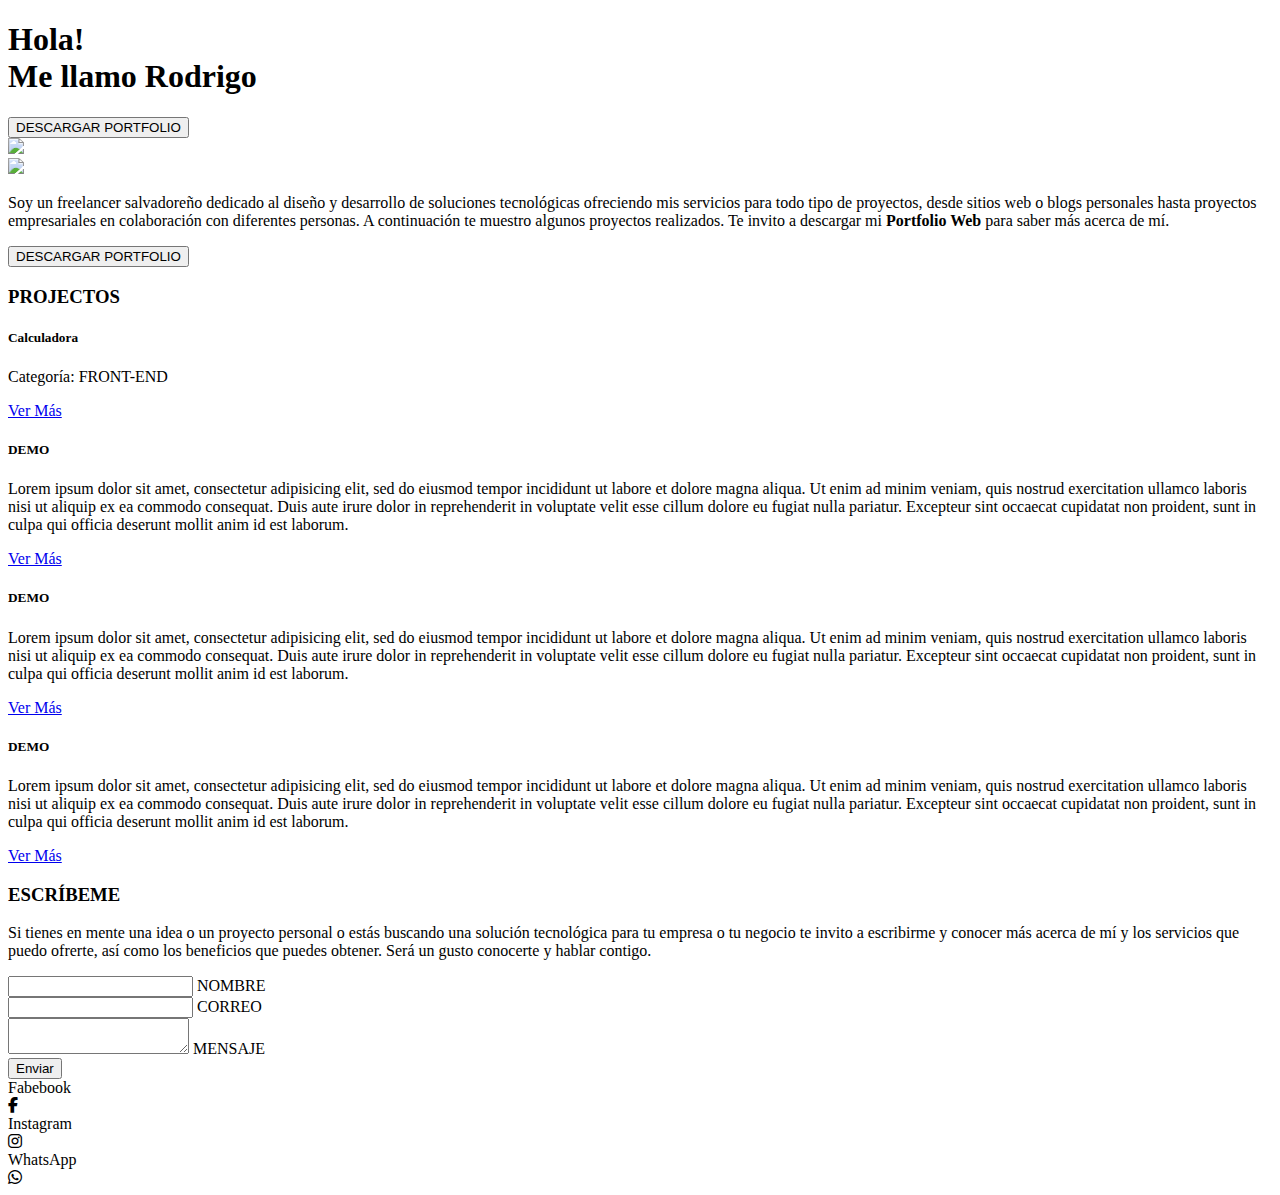
==== index.html @ 67471187 "Create index.html" ====
<!DOCTYPE html>
<html>
	<head>
		<meta charset="utf-8">
		<meta name="viewport" content="width=device-width, initial-scale=1">
		<link rel="icon" href="resources/image/avatar.png">
		<link rel="stylesheet" type="text/css" href="resources/css/estyle.css" />
		<link rel="stylesheet" type="text/css" href="https://cdnjs.cloudflare.com/ajax/libs/font-awesome/6.1.1/css/all.min.css" />
		<script type="text/javascript" src="resources/js/jquery-3.6.0.js"></script>
		<script type="text/javascript" src="resources/js/script.js"></script>
		<title>Rodrigo Paz - Portfolio Web</title>
	</head>
	<body>

		<!-- ================== HEADER ================== -->
		<div class="header">
			<h1>Hola!<br>Me llamo Rodrigo</h1>

			<!-- BOTÓN OCULTO EN DISPOSITIVOS PEQUEÑOS -->
			<div class="button-header">
				<button>DESCARGAR PORTFOLIO</button>
			</div>

			<img src="resources/image/avatar.png">
		</div>



		<!-- ================== INFO PERSONAL ================== -->
		<div class="info">
			
			<div class="img-info">
				<div class="borderA-img-info"></div>
				<div class="borderB-img-info"></div>
				<div class="borderC-img-info"></div>
				<div class="borderD-img-info"></div>
				<img src="resources/image/avatar.png">
			</div>
			
			<div class="content-info">

				<div>
					<div class="borderA-content-info"></div>
					<div class="borderB-content-info"></div>
					<div class="borderC-content-info"></div>
					<div class="borderD-content-info"></div>

					<p>Soy un freelancer salvadoreño dedicado al diseño y desarrollo de soluciones tecnológicas ofreciendo mis servicios para todo tipo de proyectos, desde sitios web o blogs personales hasta proyectos empresariales en colaboraci&oacute;n con diferentes personas. A continuaci&oacute;n te muestro algunos proyectos realizados. Te invito a descargar mi <strong>Portfolio Web</strong> para saber m&aacute;s acerca de m&iacute;.</p>
				</div>


				<div class="button-info">
					<button>DESCARGAR PORTFOLIO</button>
				</div>
			</div>

		</div>



		<!-- ================== PROJECTOS ================== -->
		<div class="title-projects"><h3>PROJECTOS</h3></div>
		

		<div class="projects">
			
			<article class="card">
				<h5 class="title-card" tabindex="0">Calculadora</h5>
				<div class="content-card">
					<p>Categor&iacute;a: FRONT-END</p>

					<a href="#" class="link-content-card">Ver M&aacute;s</a>
				</div>
			</article>

			<article class="card">
				<h5 class="title-card" tabindex="0">DEMO</h5>
				<div class="content-card">
					<p>Lorem ipsum dolor sit amet, consectetur adipisicing elit, sed do eiusmod
					tempor incididunt ut labore et dolore magna aliqua. Ut enim ad minim veniam,
					quis nostrud exercitation ullamco laboris nisi ut aliquip ex ea commodo
					consequat. Duis aute irure dolor in reprehenderit in voluptate velit esse
					cillum dolore eu fugiat nulla pariatur. Excepteur sint occaecat cupidatat non
					proident, sunt in culpa qui officia deserunt mollit anim id est laborum.</p>

					<a href="#" class="link-content-card">Ver M&aacute;s</a>
			</article>

			<article class="card">
				<h5 class="title-card" tabindex="0">DEMO</h5>
				<div class="content-card">
					<p>Lorem ipsum dolor sit amet, consectetur adipisicing elit, sed do eiusmod
					tempor incididunt ut labore et dolore magna aliqua. Ut enim ad minim veniam,
					quis nostrud exercitation ullamco laboris nisi ut aliquip ex ea commodo
					consequat. Duis aute irure dolor in reprehenderit in voluptate velit esse
					cillum dolore eu fugiat nulla pariatur. Excepteur sint occaecat cupidatat non
					proident, sunt in culpa qui officia deserunt mollit anim id est laborum.</p>

					<a href="#" class="link-content-card">Ver M&aacute;s</a>
			</article>

			<article class="card">
				<h5 class="title-card" tabindex="0">DEMO</h5>
				<div class="content-card">
					<p>Lorem ipsum dolor sit amet, consectetur adipisicing elit, sed do eiusmod
					tempor incididunt ut labore et dolore magna aliqua. Ut enim ad minim veniam,
					quis nostrud exercitation ullamco laboris nisi ut aliquip ex ea commodo
					consequat. Duis aute irure dolor in reprehenderit in voluptate velit esse
					cillum dolore eu fugiat nulla pariatur. Excepteur sint occaecat cupidatat non
					proident, sunt in culpa qui officia deserunt mollit anim id est laborum.</p>

					<a href="#" class="link-content-card">Ver M&aacute;s</a>
			</article>

		</div>



		<!-- ================== FORMULARIO DE CONTACTO ================== -->
		<div class="form">
			
			<div class="info-form">

				<div class="title-form"><h3>ESCR&Iacute;BEME</h3></div>
				<p>Si tienes en mente una idea o un proyecto personal o est&aacute;s buscando una soluci&oacute;n tecnol&oacute;gica para tu empresa o tu negocio te invito a escribirme y conocer m&aacute;s acerca de m&iacute; y los servicios que puedo ofrerte, as&iacute; como los beneficios que puedes obtener. Ser&aacute; un gusto conocerte y hablar contigo.</p>

			</div>

			<form method="POST">
				<div>
					<input type="text" name="txtNombre" id="txtNombre" required>
					<label for="txtNombre">NOMBRE</label>
				</div>
				<div>
					<input type="text" name="txtCorreo" id="txtCorreo" required>
					<label for="txtCorreo">CORREO</label>
				</div>
				<div>
					<textarea name="textMensaje" id="textMensaje" required></textarea>
					<label for="textMensaje">MENSAJE</label>
				</div>
				<div class="button-form"><button>Enviar</button></div>
			</form>



			<!-- ================== REDES SOCIALES ================== -->
			<div class="wrapper">
				<div class="icon facebook">
					<div class="tooltip">Fabebook</div>
					<span><i class="fab fa-facebook-f"></i></span>
				</div>
				<div class="icon instagram">
					<div class="tooltip">Instagram</div>
					<span><i class="fab fa-instagram"></i></span>
				</div>
				<div class="icon whatsapp">
					<div class="tooltip">WhatsApp</div>
					<span><i class="fab fa-whatsapp"></i></span>
				</div>
			</div>

		</div>

	</body>
</html>
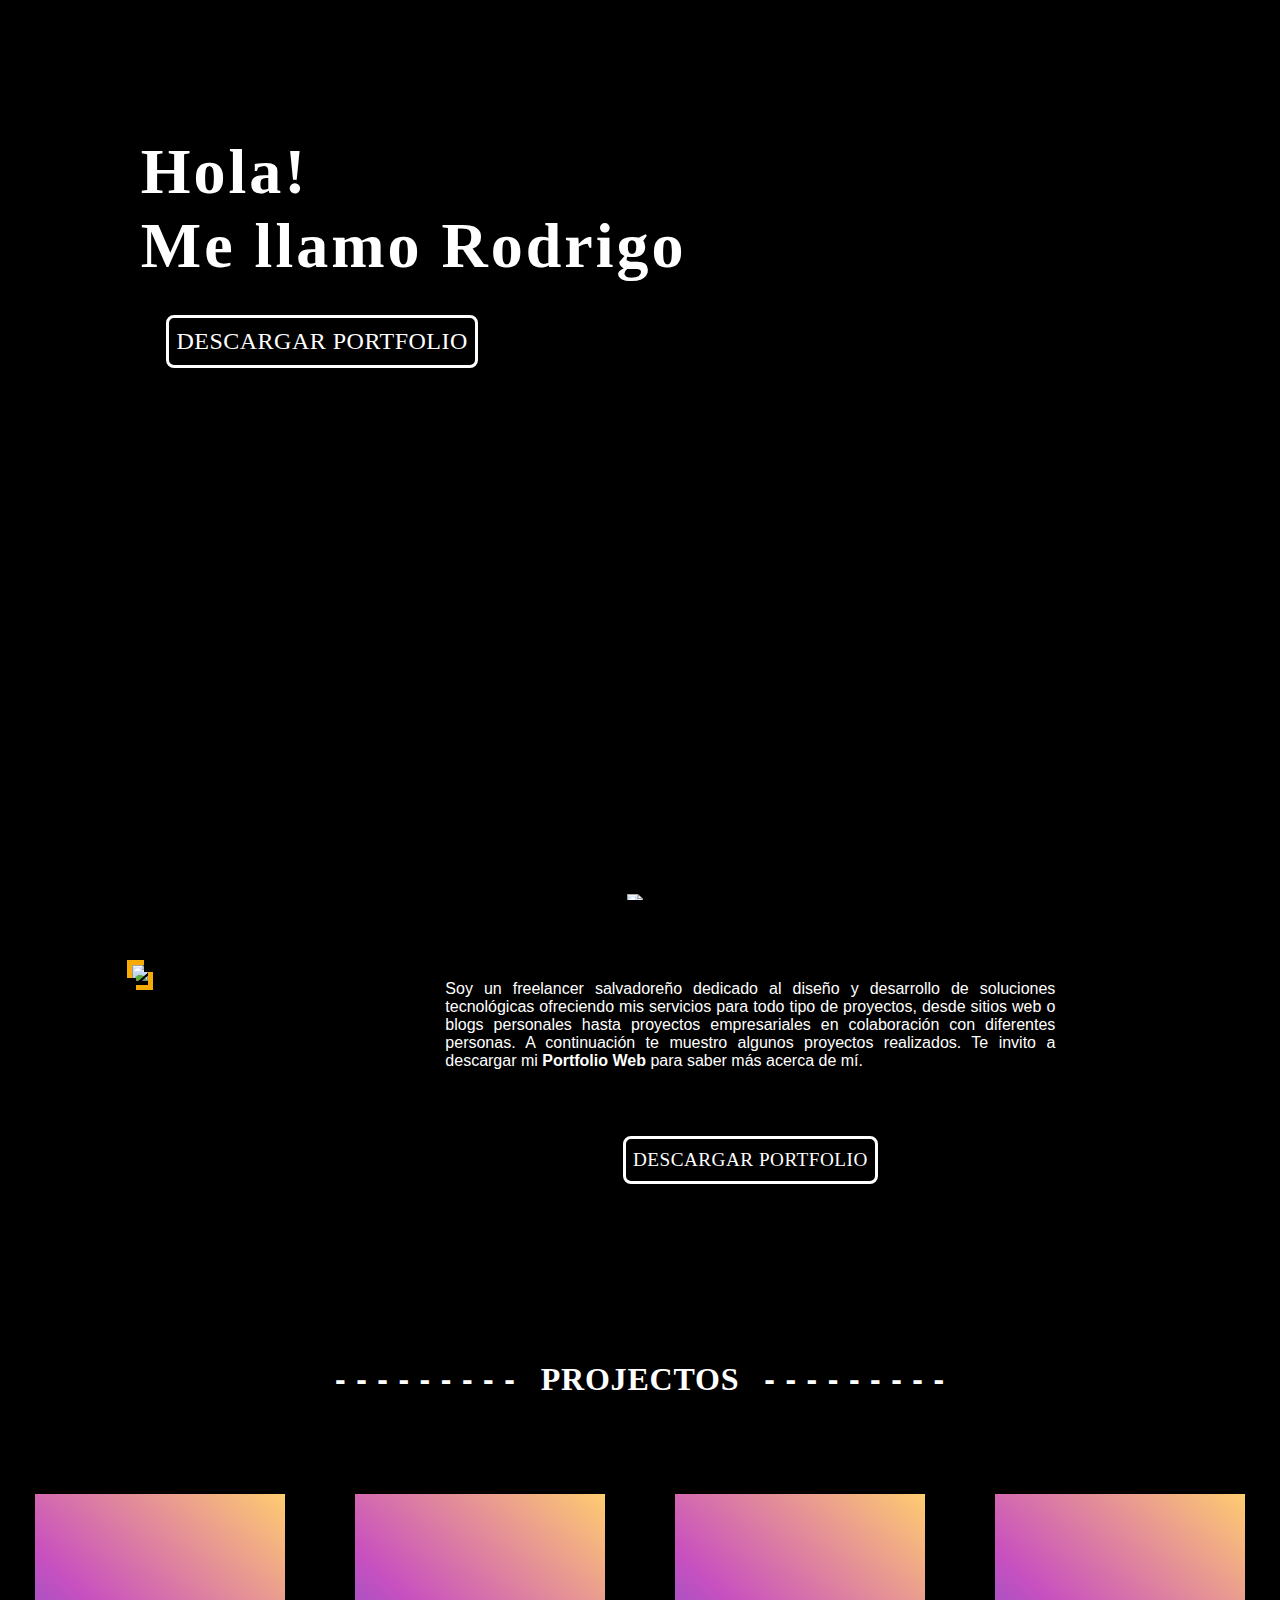
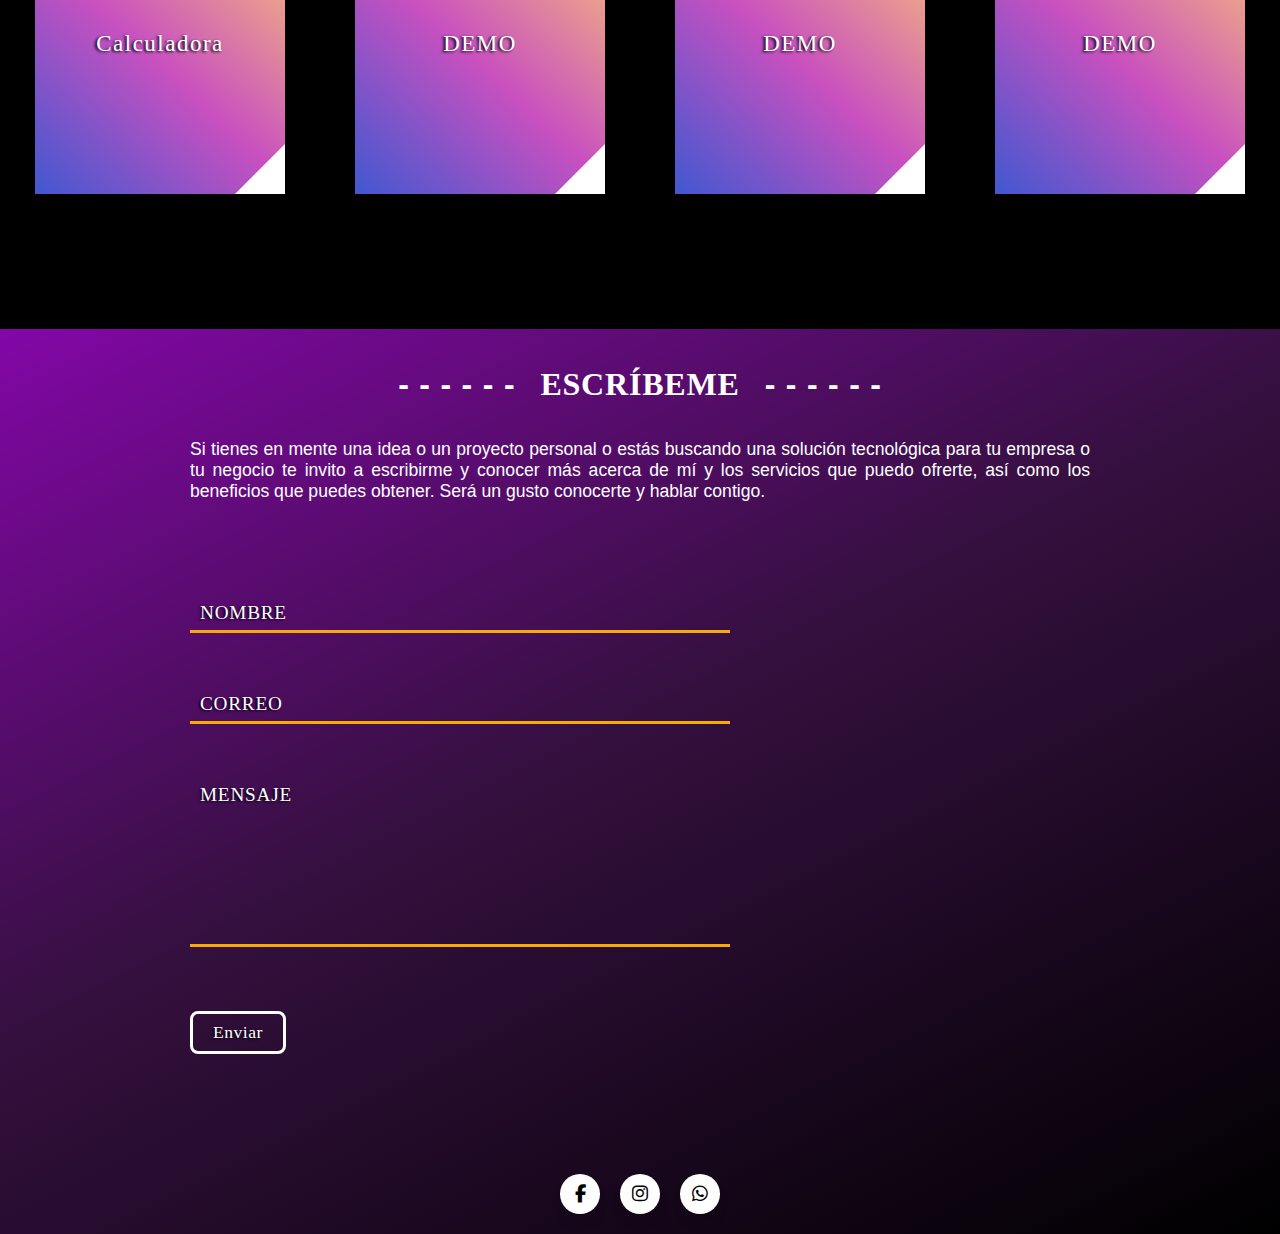
==== commit b484c8fc: "Update index.html" ====
--- a/index.html
+++ b/index.html
@@ -6,7 +6,7 @@
 		<meta charset="utf-8">
 		<meta name="viewport" content="width=device-width, initial-scale=1">
 		<link rel="icon" href="resources/image/avatar.png">
-		<link rel="stylesheet" type="text/css" href="resources/css/estyle.css" />
+		<link rel="stylesheet" type="text/css" href="resources/css/style.css" />
 		<link rel="stylesheet" type="text/css" href="https://cdnjs.cloudflare.com/ajax/libs/font-awesome/6.1.1/css/all.min.css" />
 		<script type="text/javascript" src="resources/js/jquery-3.6.0.js"></script>
 		<script type="text/javascript" src="resources/js/script.js"></script>
--- a/resources/css/style.css
+++ b/resources/css/style.css
@@ -0,0 +1,715 @@
+/*
+	@media (min-width: 576px)	@media (min-width: 768px)	@media (min-width: 992px)	@media (min-width: 1200px)	@media (min-width: 1400px)
+	font: [ <font-style> || <font-variant> || <font-weight> ]? <font-size> [ / <line-height> ]? <font-family>
+*/
+
+
+/*----------------------------- RESETEO CSS -----------------------------*/
+*{
+	padding: 0;
+	margin: 0;
+}
+
+html, body{
+	position: relative;
+	width: 100%;
+	height: 100%;
+}
+
+body{ background: #000; }
+
+
+
+/*----------------------------- FUENTES -----------------------------*/
+@font-face {
+	font-family: 'Insaniburger';
+	src: url('../fonts/Insaniburger/Insanibc.ttf');
+	font-weight: normal;
+	font-style: normal;
+}
+
+@font-face {
+	font-family: 'CaveatBrush-Regular';
+	src: url('../fonts/Caveat_Brush/CaveatBrush-Regular.ttf');
+	font-weight: normal;
+	font-style: normal;
+}
+
+
+
+/*----------------------------- ESTILOS PARA BOTONES -----------------------------*/
+.button-header button,
+.button-info button,
+.button-form button{
+	font-family: Insaniburger, serif;
+	letter-spacing: 0.5px;
+	background: none;
+	color: #fff;
+	padding: 10px 7px;
+	border-radius: 8px;
+	border: 3px solid #fff;
+	cursor: pointer;
+	text-shadow: -0.08em 0.03em 0.12em rgba(0, 0, 0, 0.9);
+	transition: .2s;
+}
+
+.button-header button:hover,
+.button-header button:active,
+.button-info button:hover,
+.button-info button:active,
+.button-form button:hover,
+.button-form button:active{
+	border-color: #f8ab05;
+}
+
+
+
+/*----------------------------- ESTILOS PARA TÍTULOS [ PROJECTOS - ESCRÍBIME ] -----------------------------*/
+.title-projects,
+.title-form{
+	position: relative;
+	margin-top: 100px;
+}
+
+.title-projects h3,
+.title-form h3{
+	color: #fff;
+	font-family: Insaniburger, serif;
+	letter-spacing: 0.8px;
+	font-size: 2em;
+	line-height: 10px;
+	width: 100%;
+	text-align: center;
+}
+
+
+
+/*----------------------------- ESTILOS PARA HEADER -----------------------------*/
+.header{
+	width: 100%;
+	height: 100%;
+	min-height: 665px;
+	background: url(../image/fondo.jpg);
+	background-repeat: no-repeat;
+	background-size: 200% 100%;
+	overflow: hidden;
+	position: relative;
+}
+
+.header h1{
+	font-family: Insaniburger, serif;
+	letter-spacing: 3px;
+	color: #fff;
+	font-size: 4em;
+	text-align: center;
+	width: 100%;
+	position: absolute;
+	top: 11%;
+	text-shadow: -0.08em 0.03em 0.12em rgba(0, 0, 0, 0.9);
+}
+
+.button-header{
+	display: none;
+	position: absolute;
+	top: calc(15% + 180px);
+	left: 13%;
+}
+
+.button-header button{
+	font-size: 1.5em;
+}
+
+.header img{
+	position: absolute;
+	display: block;
+	bottom: -10px;
+	left: 15%;
+	width: 70%;
+}
+
+
+
+/*----------------------------- ESTILOS PARA INFO -----------------------------*/
+.info{
+	padding: 60px 50px 40px 50px;
+	display: flex;
+	flex-direction: row;
+}
+
+.img-info{
+	display: none;
+	margin-right: 10%;
+	position: relative;
+	border: 5px solid #f8ab05;
+	height: fit-content;
+}
+
+.borderA-img-info{
+	position: absolute;
+	width: 30%;
+	height: 10px;
+	background: #000;
+	right: -6px;
+	top: -6px;
+}
+
+.borderB-img-info{
+	position: absolute;
+	width: 10px;
+	height: 65%;
+	background: #000;
+	right: -6px;
+	top: -6px;
+}
+
+.borderC-img-info{
+	position: absolute;
+	width: 30%;
+	height: 10px;
+	background: #000;
+	left: -6px;
+	bottom: -6px;
+}
+
+.borderD-img-info{
+	position: absolute;
+	width: 10px;
+	height: 65%;
+	background: #000;
+	left: -6px;
+	bottom: -6px;
+}
+
+.content-info{
+	margin: auto;
+}
+
+.content-info > div:first-child{
+	padding: 20px 13px 16px 13px;
+	border: 5px solid #f8ab05;
+	position: relative;
+}
+
+.borderA-content-info{
+	position: absolute;
+	width: 40%;
+	height: 10px;
+	background: #000;
+	right: -6px;
+	top: -6px;
+}
+
+.borderB-content-info{
+	position: absolute;
+	width: 10px;
+	height: 50%;
+	background: #000;
+	right: -6px;
+	top: -6px;
+}
+
+.borderC-content-info{
+	position: absolute;
+	width: 40%;
+	height: 10px;
+	background: #000;
+	left: -6px;
+	bottom: -6px;
+}
+
+.borderD-content-info{
+	position: absolute;
+	width: 10px;
+	height: 50%;
+	background: #000;
+	left: -6px;
+	bottom: -6px;
+}
+
+.content-info p{
+	color: #fff;
+	text-align: justify;
+	font-family: 'Helvetica', sans-serif;
+	max-width: 610px;
+}
+
+.button-info{
+	width: 100%;
+}
+
+.button-info button{
+	display: block;
+	margin: 50px auto;
+	font-size: 1.2em;
+}
+
+
+
+/*----------------------------- ESTILOS PARA PROJECTOS -----------------------------*/
+.projects{
+	display: flex;
+	flex-wrap: wrap;
+	padding-top: 75px;
+}
+
+.card{
+	font-family: Insaniburger, serif;
+	margin: 35px auto;
+	width: 250px;
+	position: relative;
+	float: left;
+	display: flex;
+	min-height: 300px;
+	transition: border .5s;
+}
+
+.title-card{
+	cursor: pointer;
+	width: 100%;
+	height: 100%;
+	display: flex;
+	align-items: center;
+	justify-content: center;
+	color: #fff;
+	font-size: 23px;
+	font-weight: normal;
+	text-align: center;
+  	backface-visibility: hidden;
+  	letter-spacing: 1.5px;
+  	transition: transform .5s;
+  	text-shadow: -0.08em 0.03em 0.12em #000;
+  	background: linear-gradient(43deg, #4158D0 0%, #c850c0 46%, #ffcc70 100%);
+}
+
+.content-card{
+	position: absolute;
+	width: 0px;
+	height: calc(100% - 20px);
+	background: transparent;
+	backdrop-filter: blur(5px);
+	background: rgba(0,0,0, 0.4);
+	color: #fff;
+	transition: ease 1s;
+	opacity: 0;
+	right: 0;
+	padding: 10px;
+	text-align: justify;
+	font-size: 1em;
+	overflow-y: scroll;
+	border-radius: 7px;
+	box-shadow: 0 0 10px #fff;
+	line-height: 22px;
+}
+
+.content-card p{
+	transition: ease 2.5s;
+	opacity: 0;
+}
+
+.link-content-card{
+	text-decoration: none;
+	color: #fff;
+	padding: 7px 10px;
+	border-radius: 7px;
+	border: 2px solid #f8ab05;
+	background: #f8ab05;
+	font-size: .9em;
+	display: block;
+	width: fit-content;
+	margin-top: 20px;
+	margin-bottom: 15px;
+	cursor: pointer;
+	transition: ease .3s;
+	text-shadow: -0.08em 0.03em 0.12em #000;
+}
+
+.link-content-card:hover{
+	background: #dc8629;
+	border-color: #dc8629;
+}
+
+.title-card::before,
+.title-card::after{
+	content: '';
+	position: absolute;
+	bottom: 0;
+	right: 0;
+}
+
+.title-card::before{
+	border-style: solid;
+	border-width: 0 0 50px 50px;
+	border-color: transparent transparent #fff transparent;
+	transition: border .25s;
+}
+
+.title-card::after{
+	content: 'Más';
+	bottom: 15px;
+	right: 14px;
+	color: #151515;
+	font-size: 21px;
+	opacity: 0;
+	text-shadow: -0.08em 0.03em 0.12em #d8d4d4;
+}
+
+.title-card:hover::before{
+	border-width: 0 0 100px 100px;
+}
+
+.title-card:hover::after{
+	opacity: 1;
+	transition: opacity .5s;
+}
+
+.title-card:focus{
+	transform: scale(.8,.8);
+}
+
+.title-card:focus + .content-card{
+	width: calc(100% - 20px);
+	opacity: 1;
+	right: 0;
+}
+
+.title-card:focus + .content-card p{
+	opacity: 1;
+}
+
+.content-card::-webkit-scrollbar{
+	width: 10px;
+}
+
+.content-card::-webkit-scrollbar-track{
+	background: #f1f1f1;
+	border-radius: 7px;
+}
+
+.content-card::-webkit-scrollbar-thumb{
+	background: #c1c1c1;
+	border-radius: 7px;
+	margin: 10px;
+}
+
+.content-card::-webkit-scrollbar-thumb:hover{
+	background: #a29f9f;
+}
+
+
+
+/*----------------------------- ESTILOS PARA FORMULARIO -----------------------------*/
+.form{
+	background: linear-gradient(153deg, #8307a7 0%, #34103e 46%, #000 100%);
+	margin-top: 100px;
+	width: 100%;
+	padding-bottom: 10px;
+}
+
+.title-form{
+	margin-top: 0;
+	padding-top: 50px;
+}
+
+.info-form p{
+	display: block;
+	color: #fff;
+	text-align: justify;
+	font-family: 'Helvetica', sans-serif;
+	max-width: 610px;
+	font-size: 1em;
+	padding: 10px;
+	margin: 40px auto 30px auto;
+}
+
+.form form{
+	padding: 50px 10px;
+	margin: auto;
+}
+
+form div{
+	margin: 10px auto 60px auto;
+	position: relative;
+}
+
+form label{
+	font-family: Insaniburger, serif;
+	text-shadow: -0.08em 0.03em 0.12em #000;
+	color: #fff;
+	letter-spacing: .8px;
+	width: 100%;
+	margin: auto;
+	font-size: 1.2em;
+	display: block;
+	position: absolute;
+	top: -10px;
+	left: 0;
+	transform: translate(10px, 10px);
+	transform-origin: left;
+	transition: transform .25s;
+}
+
+form input,
+form textarea{
+	width: 100%;
+	margin-top: 10px;
+	text-shadow: -0.08em 0.03em 0.12em #000;
+	font-family: 'Helvetica', sans-serif;
+	font-weight: bold;
+	font-size: 1em;
+	color: #fff;
+	background: transparent;
+	outline: none;
+	border-style: none;
+	border-bottom:3px solid #f8ab05;
+	transition: ease .5s;
+}
+
+form textarea{
+	height: 150px;
+	resize: none;
+}
+
+form textarea::-webkit-scrollbar{
+	width: 0;
+}
+
+
+
+
+input:focus + label,
+textarea:focus + label{
+	transform: translate(0, -20px) scale(.8);
+}
+
+
+input:required:valid + label,
+textarea:required:valid + label{
+	transform: translate(0, -20px) scale(.8);
+	color: #d1c5fc;
+}
+
+
+
+
+.button-form button{
+	padding: 8px 20px;
+	font-size: 1.1em;
+	font-family: Insaniburger, serif;
+	text-shadow: -0.08em 0.03em 0.12em #000;
+}
+
+
+
+/*----------------------------- REDES SOCIALES -----------------------------*/
+.wrapper{
+	display: inline-flex;
+	width: 100%;
+	justify-content: center;
+}
+
+.wrapper .icon{
+	position: relative;
+	background-color: #fff;
+	border-radius: 50%;
+	padding: 15px;
+	margin: 10px;
+	width: 10px;
+	height: 10px;
+	font-size: 18px;
+	display: flex;
+	justify-content: center;
+	align-items: center;
+	flex-direction: column;
+	box-shadow: 0 10px 10px rgba(0, 0, 0, 0.1);
+	cursor: pointer;
+	transition: all 0.2s cubic-bezier(0.68, -0.55, 0.265, 1.55);
+}
+
+.wrapper .tooltip{
+	position: absolute;
+	top: 0;
+	font-size: 14px;
+	background-color: #fff;
+	color: fff;
+	padding: 5px 8px;
+	border-radius: 5px;
+	box-shadow: 0 10px 10px rgba(0, 0, 0, 0.1);
+	opacity: 0;
+	pointer-events: none;
+	transition: all 0.3s cubic-bezier(0.68, -0.55, 0.265, 1.55);
+}
+
+.wrapper .tooltip::before{
+	position: absolute;
+	content: '';
+	height: 8px;
+	width: 8px;
+	background-color: #fff;
+	bottom: -3px;
+	left: 50%;
+	transform: translate(-50%) rotate(45deg);
+	transition: all 0.3s cubic-bezier(0.68, -0.55, 0.265, 1.55);
+}
+
+.wrapper .icon:hover .tooltip{
+	top: -45px;
+	opacity: 1;
+	visibility: visible;
+	pointer-events: auto;
+}
+
+.wrapper .icon:hover span,
+.wrapper .icon:hover .tooltip{
+	text-shadow: 0px -1px 0px rgba(0, 0, 0, 0.1);
+}
+
+.wrapper .facebook:hover,
+.wrapper .facebook:hover .tooltip,
+.wrapper .facebook:hover .tooltip::before{
+	background-color: #3b5999;
+	color: #fff;
+}
+
+.wrapper .instagram:hover,
+.wrapper .instagram:hover .tooltip{
+	background: radial-gradient(circle at 30% 107%, #fdf497 0%, #fdf497 5%, #fd5949 45%, #d6249f 60%, #285AEB 90%);
+	color: #fff;
+}
+
+.wrapper .instagram:hover .tooltip::before{
+	background: radial-gradient(circle at 30% 107%, #fdc680 45%, #fd8e64 80%);
+}
+
+.wrapper .whatsapp:hover,
+.wrapper .whatsapp:hover .tooltip,
+.wrapper .whatsapp:hover .tooltip::before{
+	background-color: #25d366;
+	color: #fff;
+}
+
+
+
+/*----------------------------- @MEDIA QUERIES -----------------------------*/
+@media (min-width: 476px){
+
+	/*** TITULOS ***/
+	.title-projects h3:before,
+	.title-form h3:before{
+		content: '- - - - - -';
+		margin-right: 25px;
+		font-family: 'CaveatBrush-Regular', sans-serif;
+	}
+
+	.title-projects h3:after,
+	.title-form h3:after{
+		content: '- - - - - -';
+		margin-left: 25px;
+		font-family: 'CaveatBrush-Regular', sans-serif;
+	}
+
+	/*** FORM ***/
+	.form form{
+		width: 80%;
+	}
+}
+
+@media (min-width: 576px){
+
+	/*** HEADER ***/
+	.header{
+		background: url(../image/fondo.jpg);
+		background-repeat: no-repeat;
+		background-size: 150% 100%;
+	}
+}
+
+@media (min-width: 768px){
+	
+	/*** HEADER ***/
+	.header{
+		background: url(../image/fondo.jpg);
+		background-repeat: no-repeat;
+		background-size: 100% 100%;
+	}
+
+	.header h1{
+		text-align: left;
+		top: 15%;
+		left: 11%;
+	}
+
+	.button-header{
+		display: block;
+	}
+
+	.header img{
+		left: 50%;
+		width: 40%;
+	}
+
+	/*** INFO ***/
+	.img-info{
+		display: block;
+	}
+
+	.content-info > div:first-child{
+		border: none;
+	}
+
+	/*** FORM ***/
+	.info-form p{
+		font-size: 1.1em;
+		max-width: 710px;
+	}
+
+	.form form{
+		width: 100%;
+		max-width: 710px;
+	}
+
+	form div{ 
+		width: 60%;
+		margin-left: 0;
+	}
+}
+
+@media (min-width: 992px){
+	
+	/*** HEADER ***/
+	.header img{
+		left: 55%;
+	}
+
+	/*** INFO ***/
+	.img-info{
+		margin-left: 6.5%;
+	}
+
+	/*** TITULOS ***/
+	.title-projects h3:before{
+		content: '- - - - - - - - -';
+	}
+
+	.title-projects h3:after{
+		content: '- - - - - - - - -';
+	}
+
+	/*** FORM ***/
+	.info-form p{
+		max-width: 900px;
+	}
+
+	.form form{
+		max-width: 900px;
+	}
+}
+
+@media (min-width: 1200px){
+	
+	/*** HEADER ***/
+	.header img{
+		left: 49%;
+		width: 50%;
+	}
+}
+
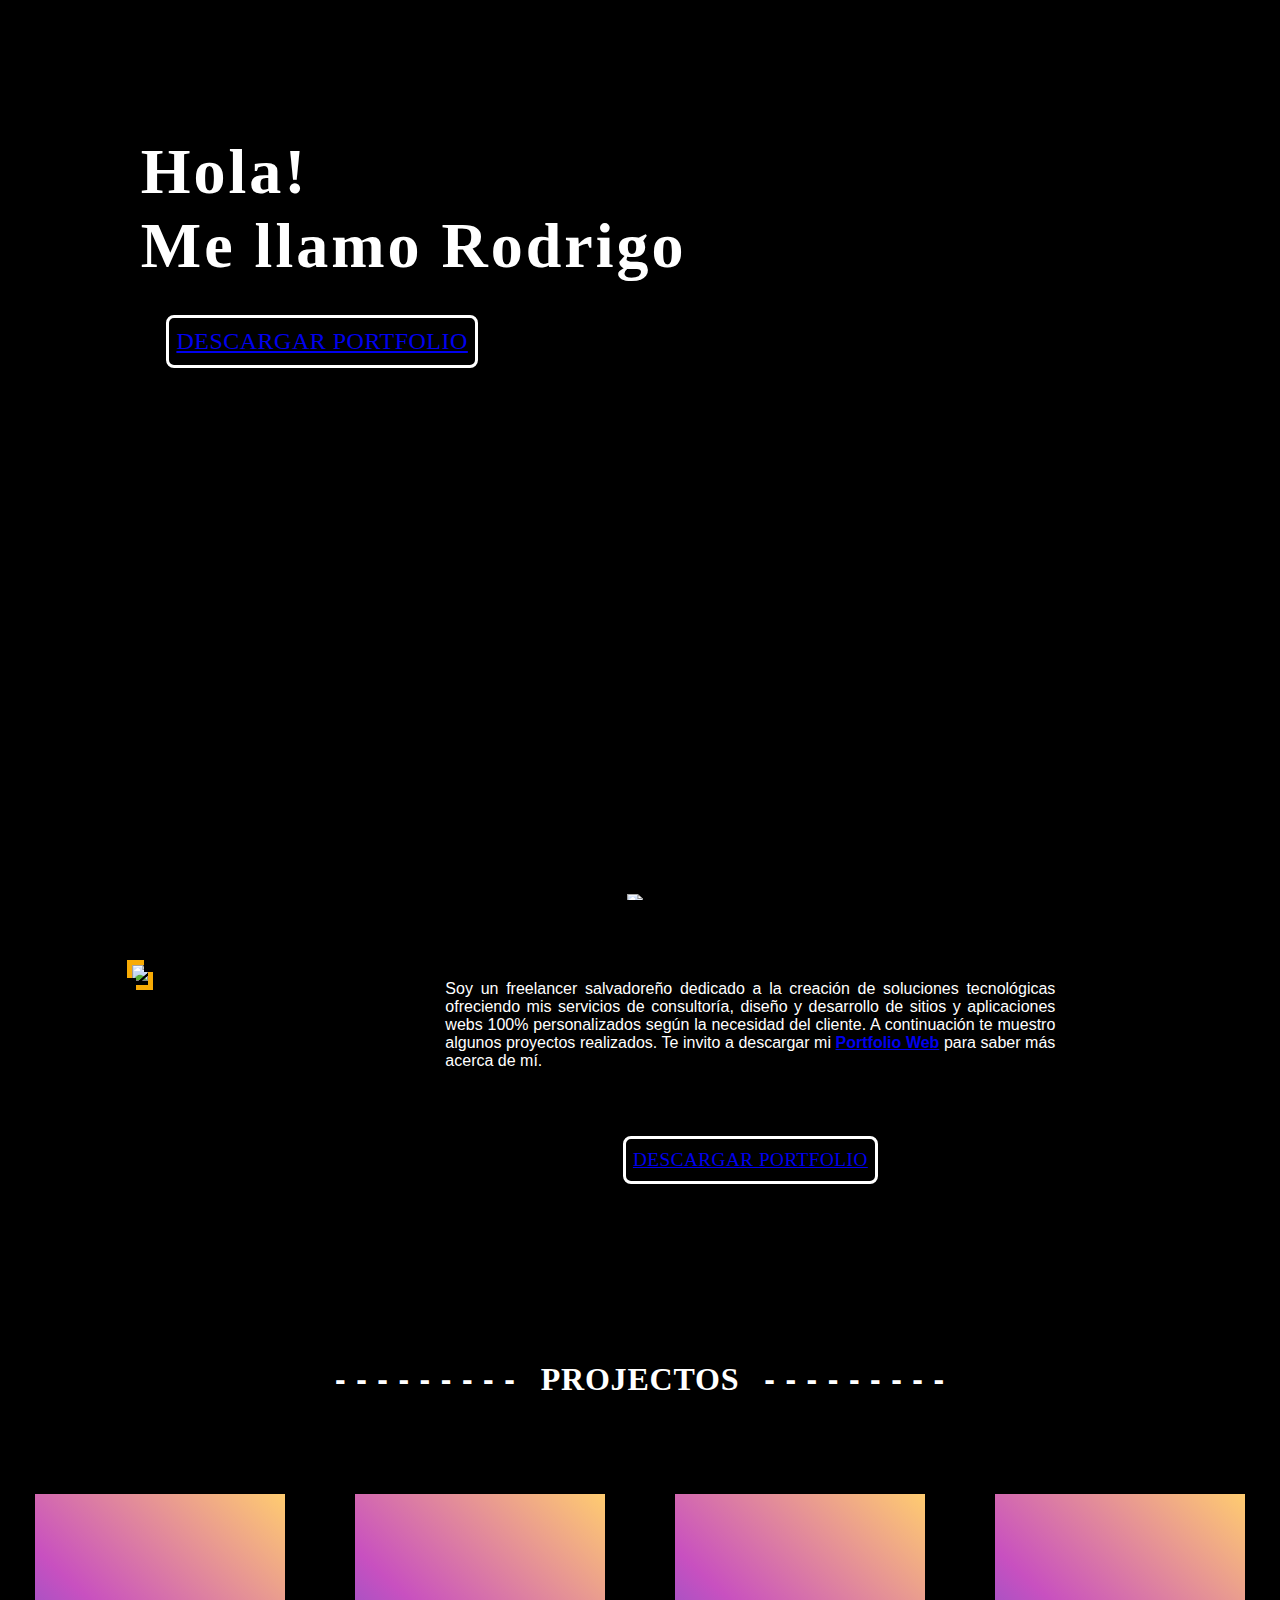
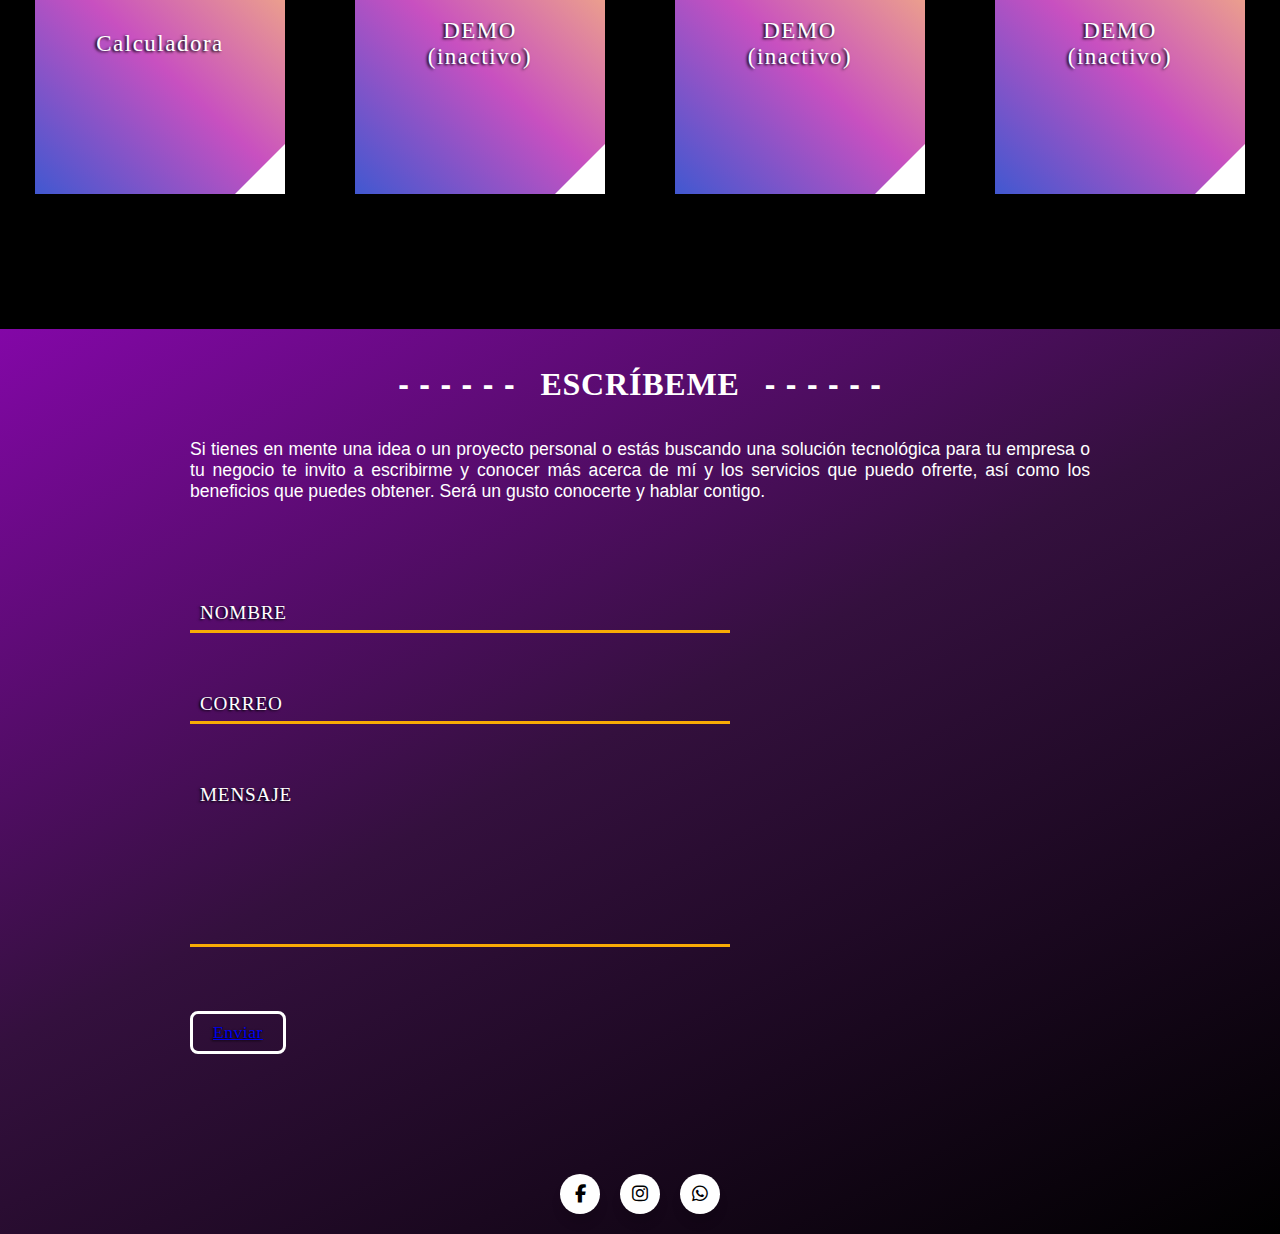
==== commit 6cc18417: "Rename index.php to index.html" ====
--- a/index.html
+++ b/index.html
@@ -1,15 +1,27 @@
-
-
 <!DOCTYPE html>
 <html>
 	<head>
 		<meta charset="utf-8">
 		<meta name="viewport" content="width=device-width, initial-scale=1">
-		<link rel="icon" href="resources/image/avatar.png">
+				
+		<!-- PARA DESARROLLO -->
+		<!--
+			<link rel="icon" href="resources/image/avatar.png">
+			<link rel="stylesheet" type="text/css" href="resources/css/style.css" />
+			<link rel="stylesheet" type="text/css" href="https://cdnjs.cloudflare.com/ajax/libs/font-awesome/6.1.1/css/all.min.css" />
+			<script type="text/javascript" src="resources/js/jquery-3.6.0.js"></script>
+			<script type="text/javascript" src="resources/js/script.js"></script>
+		-->
+		
+		<!-- PARA PRODUCCIÓN -->
+		<link rel="icon" href="https://i.imgur.com/Bgy4glr.png">
 		<link rel="stylesheet" type="text/css" href="resources/css/style.css" />
 		<link rel="stylesheet" type="text/css" href="https://cdnjs.cloudflare.com/ajax/libs/font-awesome/6.1.1/css/all.min.css" />
-		<script type="text/javascript" src="resources/js/jquery-3.6.0.js"></script>
+		<link href="//db.onlinewebfonts.com/c/4124a6204d35abaf22db32c19d62d73e?family=Insaniburger" rel="stylesheet" type="text/css"/>
+		<link href="https://fonts.googleapis.com/css2?family=Caveat+Brush&display=swap" rel="stylesheet">
+		<script type="text/javascript" src="https://code.jquery.com/jquery-3.6.0.min.js"></script>
 		<script type="text/javascript" src="resources/js/script.js"></script>
+		
 		<title>Rodrigo Paz - Portfolio Web</title>
 	</head>
 	<body>
@@ -20,10 +32,11 @@
 
 			<!-- BOTÓN OCULTO EN DISPOSITIVOS PEQUEÑOS -->
 			<div class="button-header">
-				<button>DESCARGAR PORTFOLIO</button>
+				<button><a href="mantto.html">DESCARGAR PORTFOLIO</a></button>
 			</div>
 
-			<img src="resources/image/avatar.png">
+			<!--<img src="resources/image/avatar.png">-->			<!-- PARA DESARROLLO -->
+			<img src="https://i.imgur.com/Bgy4glr.png">			<!-- PARA PRODUCCIÓN -->
 		</div>
 
 
@@ -36,7 +49,8 @@
 				<div class="borderB-img-info"></div>
 				<div class="borderC-img-info"></div>
 				<div class="borderD-img-info"></div>
-				<img src="resources/image/avatar.png">
+				<!--<img src="resources/image/avatar.png">-->			<!-- PARA DESARROLLO -->
+				<img src="https://i.imgur.com/Bgy4glr.png">			<!-- PARA PRODUCCIÓN -->
 			</div>
 			
 			<div class="content-info">
@@ -47,12 +61,12 @@
 					<div class="borderC-content-info"></div>
 					<div class="borderD-content-info"></div>
 
-					<p>Soy un freelancer salvadoreño dedicado al diseño y desarrollo de soluciones tecnológicas ofreciendo mis servicios para todo tipo de proyectos, desde sitios web o blogs personales hasta proyectos empresariales en colaboraci&oacute;n con diferentes personas. A continuaci&oacute;n te muestro algunos proyectos realizados. Te invito a descargar mi <strong>Portfolio Web</strong> para saber m&aacute;s acerca de m&iacute;.</p>
+					<p>Soy un freelancer salvadore&ntilde;o dedicado a la creaci&oacute;n de soluciones tecnol&oacute;gicas ofreciendo mis servicios de consultor&iacute;a, dise&ntilde;o y desarrollo de sitios y aplicaciones webs 100% personalizados seg&uacute;n la necesidad del cliente. A continuaci&oacute;n te muestro algunos proyectos realizados. Te invito a descargar mi <strong><a href="mantto.html">Portfolio Web</a></strong> para saber m&aacute;s acerca de m&iacute;.</p>
 				</div>
 
 
 				<div class="button-info">
-					<button>DESCARGAR PORTFOLIO</button>
+					<button><a href="mantto.html">DESCARGAR PORTFOLIO</a></button>
 				</div>
 			</div>
 
@@ -69,14 +83,14 @@
 			<article class="card">
 				<h5 class="title-card" tabindex="0">Calculadora</h5>
 				<div class="content-card">
-					<p>Categor&iacute;a: FRONT-END</p>
+					<p>Una peque&ntilde;a aplicaci&oacute;n de una calculadora con las funciones b&aacute;sicas (suma, resta, multiplicaci&oacute;n, divisi&oacute;n) </p>
 
 					<a href="#" class="link-content-card">Ver M&aacute;s</a>
 				</div>
 			</article>
 
 			<article class="card">
-				<h5 class="title-card" tabindex="0">DEMO</h5>
+				<h5 class="title-card" tabindex="0">DEMO<br>(inactivo)</h5>
 				<div class="content-card">
 					<p>Lorem ipsum dolor sit amet, consectetur adipisicing elit, sed do eiusmod
 					tempor incididunt ut labore et dolore magna aliqua. Ut enim ad minim veniam,
@@ -89,7 +103,7 @@
 			</article>
 
 			<article class="card">
-				<h5 class="title-card" tabindex="0">DEMO</h5>
+				<h5 class="title-card" tabindex="0">DEMO<br>(inactivo)</h5>
 				<div class="content-card">
 					<p>Lorem ipsum dolor sit amet, consectetur adipisicing elit, sed do eiusmod
 					tempor incididunt ut labore et dolore magna aliqua. Ut enim ad minim veniam,
@@ -102,7 +116,7 @@
 			</article>
 
 			<article class="card">
-				<h5 class="title-card" tabindex="0">DEMO</h5>
+				<h5 class="title-card" tabindex="0">DEMO<br>(inactivo)</h5>
 				<div class="content-card">
 					<p>Lorem ipsum dolor sit amet, consectetur adipisicing elit, sed do eiusmod
 					tempor incididunt ut labore et dolore magna aliqua. Ut enim ad minim veniam,
@@ -141,7 +155,7 @@
 					<textarea name="textMensaje" id="textMensaje" required></textarea>
 					<label for="textMensaje">MENSAJE</label>
 				</div>
-				<div class="button-form"><button>Enviar</button></div>
+				<div class="button-form"><button><a href="mantto.html">Enviar</a></button></div>
 			</form>
 
 
--- a/resources/css/style.css
+++ b/resources/css/style.css
@@ -21,9 +21,17 @@
 
 
 /*----------------------------- FUENTES -----------------------------*/
+
+@import url(//db.onlinewebfonts.com/c/4124a6204d35abaf22db32c19d62d73e?family=Insaniburger);
+
 @font-face {
-	font-family: 'Insaniburger';
-	src: url('../fonts/Insaniburger/Insanibc.ttf');
+	font-family: "Insaniburger"; 
+	src: url("//db.onlinewebfonts.com/t/4124a6204d35abaf22db32c19d62d73e.eot"); 
+	src: url("//db.onlinewebfonts.com/t/4124a6204d35abaf22db32c19d62d73e.eot?#iefix") format("embedded-opentype"), 
+	     url("//db.onlinewebfonts.com/t/4124a6204d35abaf22db32c19d62d73e.woff2") format("woff2"), 
+	     url("//db.onlinewebfonts.com/t/4124a6204d35abaf22db32c19d62d73e.woff") format("woff"), 
+	     url("//db.onlinewebfonts.com/t/4124a6204d35abaf22db32c19d62d73e.ttf") format("truetype"),
+	     url("//db.onlinewebfonts.com/t/4124a6204d35abaf22db32c19d62d73e.svg#Insaniburger") format("svg"); 
 	font-weight: normal;
 	font-style: normal;
 }
@@ -89,7 +97,7 @@
 	width: 100%;
 	height: 100%;
 	min-height: 665px;
-	background: url(../image/fondo.jpg);
+	background: url(https://i.imgur.com/iQGnIWq.jpg);
 	background-repeat: no-repeat;
 	background-size: 200% 100%;
 	overflow: hidden;
@@ -617,7 +625,7 @@
 
 	/*** HEADER ***/
 	.header{
-		background: url(../image/fondo.jpg);
+		background: url(https://i.imgur.com/iQGnIWq.jpg);
 		background-repeat: no-repeat;
 		background-size: 150% 100%;
 	}
@@ -627,7 +635,7 @@
 	
 	/*** HEADER ***/
 	.header{
-		background: url(../image/fondo.jpg);
+		background: url(https://i.imgur.com/iQGnIWq.jpg);
 		background-repeat: no-repeat;
 		background-size: 100% 100%;
 	}
--- a/resources/css/style.css
+++ b/resources/css/style.css
@@ -21,9 +21,17 @@
 
 
 /*----------------------------- FUENTES -----------------------------*/
+
+@import url(//db.onlinewebfonts.com/c/4124a6204d35abaf22db32c19d62d73e?family=Insaniburger);
+
 @font-face {
-	font-family: 'Insaniburger';
-	src: url('../fonts/Insaniburger/Insanibc.ttf');
+	font-family: "Insaniburger"; 
+	src: url("//db.onlinewebfonts.com/t/4124a6204d35abaf22db32c19d62d73e.eot"); 
+	src: url("//db.onlinewebfonts.com/t/4124a6204d35abaf22db32c19d62d73e.eot?#iefix") format("embedded-opentype"), 
+	     url("//db.onlinewebfonts.com/t/4124a6204d35abaf22db32c19d62d73e.woff2") format("woff2"), 
+	     url("//db.onlinewebfonts.com/t/4124a6204d35abaf22db32c19d62d73e.woff") format("woff"), 
+	     url("//db.onlinewebfonts.com/t/4124a6204d35abaf22db32c19d62d73e.ttf") format("truetype"),
+	     url("//db.onlinewebfonts.com/t/4124a6204d35abaf22db32c19d62d73e.svg#Insaniburger") format("svg"); 
 	font-weight: normal;
 	font-style: normal;
 }
@@ -89,7 +97,7 @@
 	width: 100%;
 	height: 100%;
 	min-height: 665px;
-	background: url(../image/fondo.jpg);
+	background: url(https://i.imgur.com/iQGnIWq.jpg);
 	background-repeat: no-repeat;
 	background-size: 200% 100%;
 	overflow: hidden;
@@ -617,7 +625,7 @@
 
 	/*** HEADER ***/
 	.header{
-		background: url(../image/fondo.jpg);
+		background: url(https://i.imgur.com/iQGnIWq.jpg);
 		background-repeat: no-repeat;
 		background-size: 150% 100%;
 	}
@@ -627,7 +635,7 @@
 	
 	/*** HEADER ***/
 	.header{
-		background: url(../image/fondo.jpg);
+		background: url(https://i.imgur.com/iQGnIWq.jpg);
 		background-repeat: no-repeat;
 		background-size: 100% 100%;
 	}
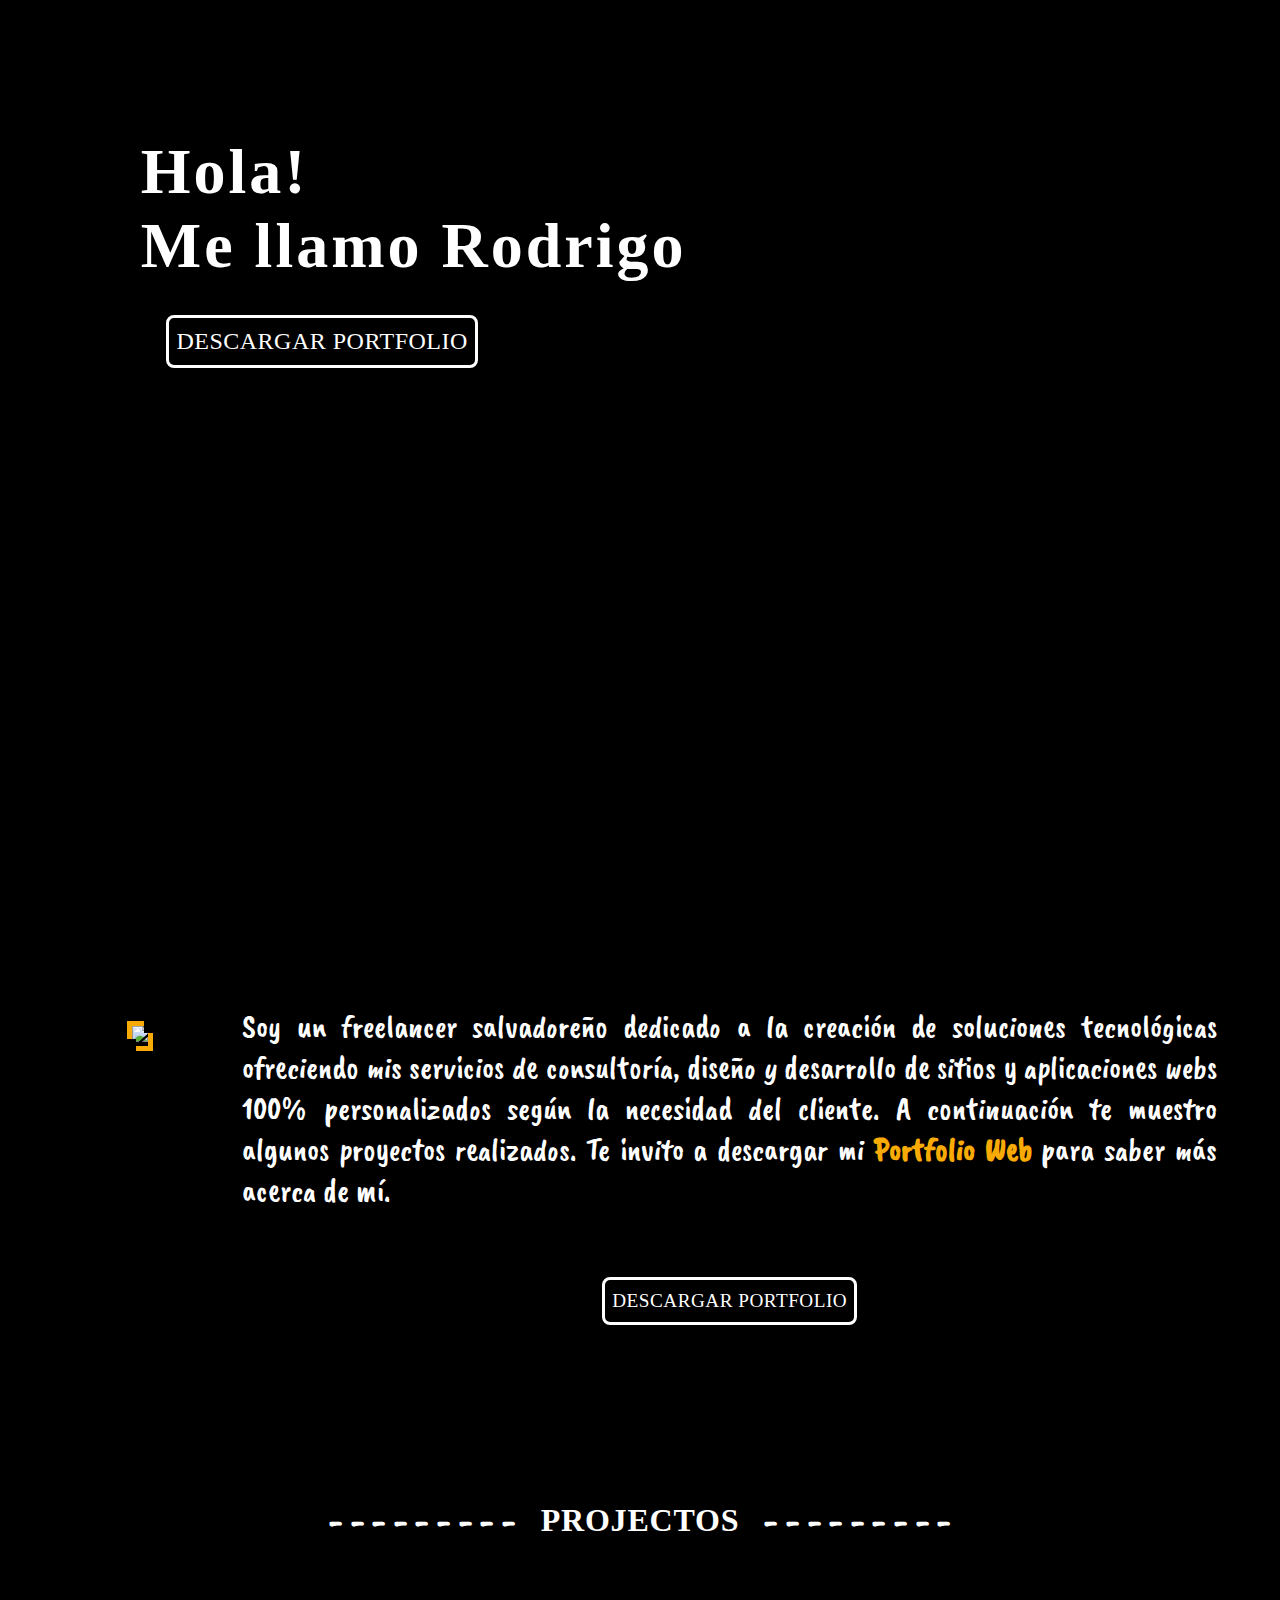
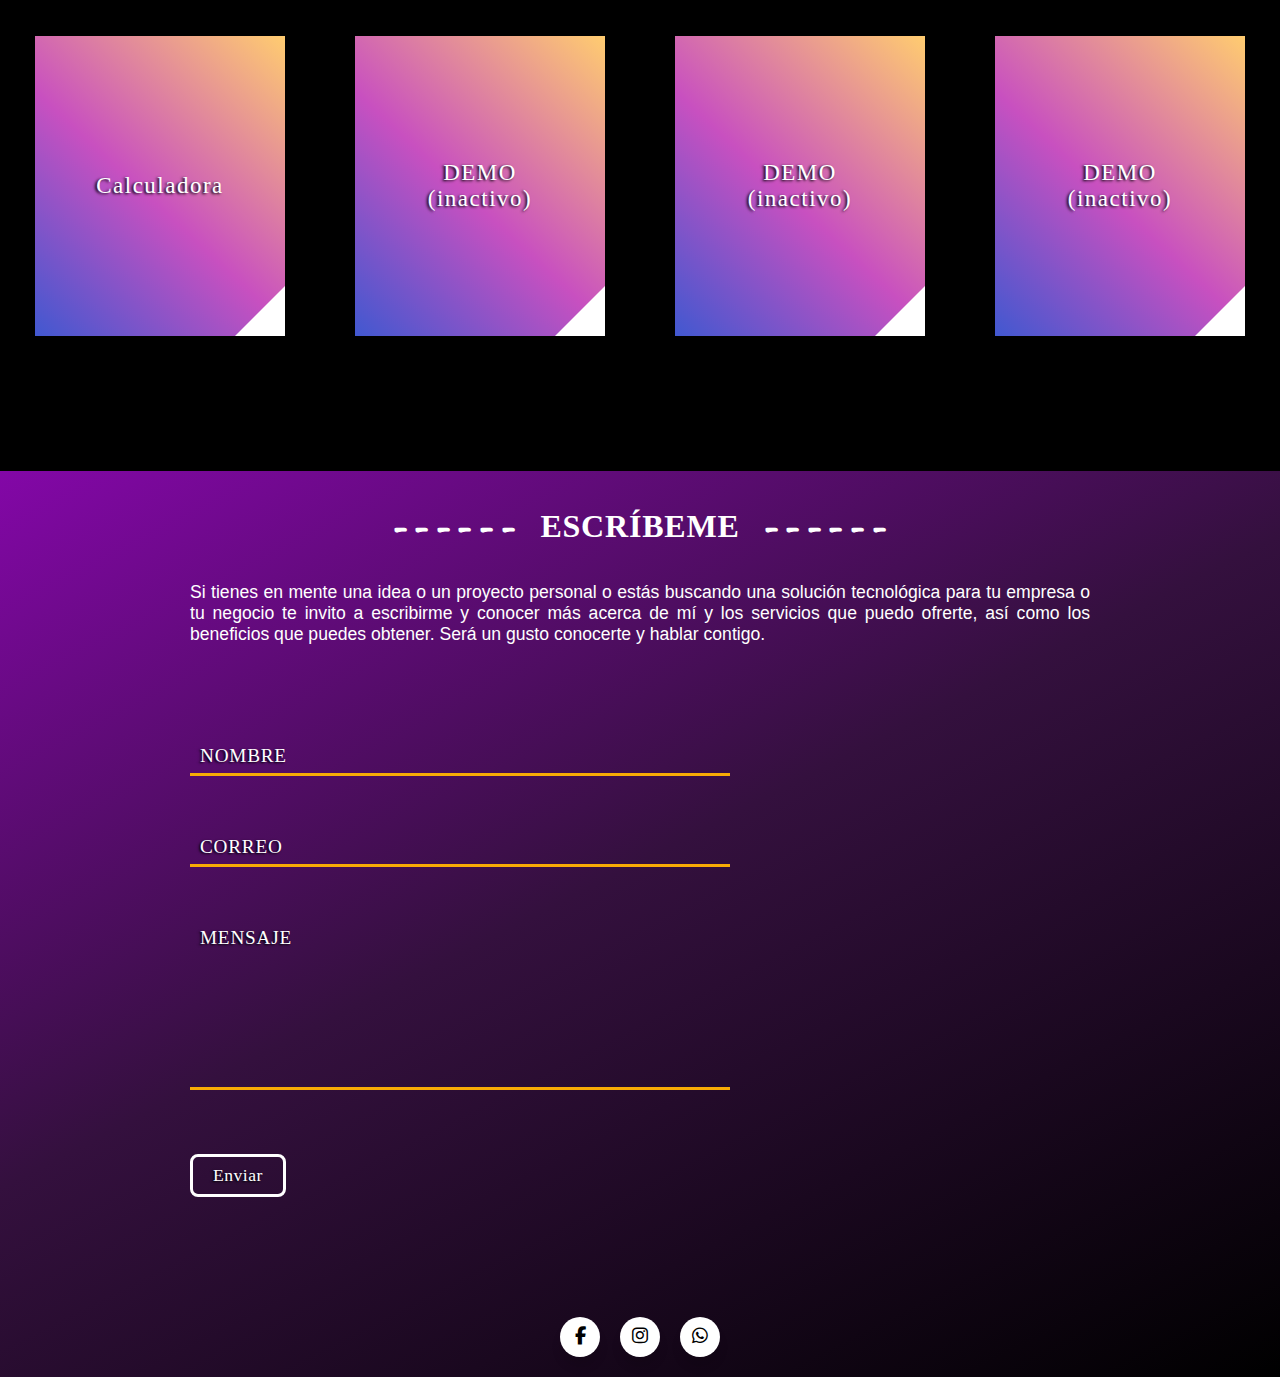
==== commit d0254748: "Rename index.php to index.html" ====
--- a/resources/css/style.css
+++ b/resources/css/style.css
@@ -8,6 +8,7 @@
 *{
 	padding: 0;
 	margin: 0;
+	text-decoration: none;
 }
 
 html, body{
@@ -20,8 +21,27 @@
 
 
 
-/*----------------------------- FUENTES -----------------------------*/
-
+/*----------------------------- FUENTES (DESARROLLO) -----------------------------*/
+/*
+@font-face {
+	font-family: 'Insaniburger';
+	src: url('../fonts/Insaniburger/Insanibc.ttf');
+	font-weight: normal;
+	font-style: normal;
+}
+
+@font-face {
+	font-family: 'CaveatBrush-Regular';
+	src: url('../fonts/Caveat_Brush/CaveatBrush-Regular.ttf');
+	font-weight: normal;
+	font-style: normal;
+}
+*/
+
+
+
+/*----------------------------- FUENTES (PRODUCCION) -----------------------------*/
+@import url('https://fonts.googleapis.com/css2?family=Caveat+Brush&display=swap');
 @import url(//db.onlinewebfonts.com/c/4124a6204d35abaf22db32c19d62d73e?family=Insaniburger);
 
 @font-face {
@@ -36,13 +56,6 @@
 	font-style: normal;
 }
 
-@font-face {
-	font-family: 'CaveatBrush-Regular';
-	src: url('../fonts/Caveat_Brush/CaveatBrush-Regular.ttf');
-	font-weight: normal;
-	font-style: normal;
-}
-
 
 
 /*----------------------------- ESTILOS PARA BOTONES -----------------------------*/
@@ -52,13 +65,18 @@
 	font-family: Insaniburger, serif;
 	letter-spacing: 0.5px;
 	background: none;
-	color: #fff;
 	padding: 10px 7px;
 	border-radius: 8px;
 	border: 3px solid #fff;
 	cursor: pointer;
 	text-shadow: -0.08em 0.03em 0.12em rgba(0, 0, 0, 0.9);
 	transition: .2s;
+}
+
+.button-header button a,
+.button-info button a,
+.button-form button a{
+	color: #fff;
 }
 
 .button-header button:hover,
@@ -97,7 +115,8 @@
 	width: 100%;
 	height: 100%;
 	min-height: 665px;
-	background: url(https://i.imgur.com/iQGnIWq.jpg);
+	/*background: url('../image/fondo.jpg');*/			/* PARA DESARROLLO */
+	background: url(https://i.imgur.com/iQGnIWq.jpg);		/* PARA PRODUCCIÓN */
 	background-repeat: no-repeat;
 	background-size: 200% 100%;
 	overflow: hidden;
@@ -130,7 +149,7 @@
 .header img{
 	position: absolute;
 	display: block;
-	bottom: -10px;
+	bottom: -20px;
 	left: 15%;
 	width: 70%;
 }
@@ -140,13 +159,14 @@
 /*----------------------------- ESTILOS PARA INFO -----------------------------*/
 .info{
 	padding: 60px 50px 40px 50px;
-	display: flex;
-	flex-direction: row;
 }
 
 .img-info{
 	display: none;
-	margin-right: 10%;
+	margin-right: 5%;
+	margin-bottom: 3%;
+	margin-top: 5%;
+	float: left;
 	position: relative;
 	border: 5px solid #f8ab05;
 	height: fit-content;
@@ -237,8 +257,15 @@
 .content-info p{
 	color: #fff;
 	text-align: justify;
-	font-family: 'Helvetica', sans-serif;
-	max-width: 610px;
+	margin: auto;
+	/*font-family: CaveatBrush-Regular, serif;*/		/* PARA DESARROLLO */
+	font-family: 'Caveat Brush', cursive;			/* PARA PRODUCCIÓN */
+	font-size: 2em;
+}
+
+.content-info p strong a{
+	color: #f8ab05;
+	text-decoration: none;
 }
 
 .button-info{
@@ -312,6 +339,7 @@
 .content-card p{
 	transition: ease 2.5s;
 	opacity: 0;
+	text-shadow: -0.08em 0.03em 0.12em #000;
 }
 
 .link-content-card{
@@ -605,14 +633,16 @@
 	.title-form h3:before{
 		content: '- - - - - -';
 		margin-right: 25px;
-		font-family: 'CaveatBrush-Regular', sans-serif;
+		/*font-family: CaveatBrush-Regular, serif;*/		/* PARA DESARROLLO */
+		font-family: 'Caveat Brush', cursive;			/* PARA PRODUCCIÓN */
 	}
 
 	.title-projects h3:after,
 	.title-form h3:after{
 		content: '- - - - - -';
 		margin-left: 25px;
-		font-family: 'CaveatBrush-Regular', sans-serif;
+		/*font-family: CaveatBrush-Regular, serif;*/		/* PARA DESARROLLO */
+		font-family: 'Caveat Brush', cursive;			/* PARA PRODUCCIÓN */
 	}
 
 	/*** FORM ***/
@@ -625,7 +655,8 @@
 
 	/*** HEADER ***/
 	.header{
-		background: url(https://i.imgur.com/iQGnIWq.jpg);
+		/*background: url('../image/fondo.jpg');*/			/* PARA DESARROLLO */
+		background: url(https://i.imgur.com/iQGnIWq.jpg);		/* PARA PRODUCCIÓN */
 		background-repeat: no-repeat;
 		background-size: 150% 100%;
 	}
@@ -635,7 +666,8 @@
 	
 	/*** HEADER ***/
 	.header{
-		background: url(https://i.imgur.com/iQGnIWq.jpg);
+		/*background: url('../image/fondo.jpg');*/			/* PARA DESARROLLO */
+		background: url(https://i.imgur.com/iQGnIWq.jpg);		/* PARA PRODUCCIÓN */
 		background-repeat: no-repeat;
 		background-size: 100% 100%;
 	}
@@ -689,7 +721,18 @@
 	}
 
 	/*** INFO ***/
+	.info{
+		padding: 60px 50px 40px 50px;
+		display: flex;
+		flex-direction: row;
+		margin-top: 2%;
+	}
+
 	.img-info{
+		margin-right: 6.5%;
+		margin-bottom: 0;
+		margin-top: 3%;
+		float: none;
 		margin-left: 6.5%;
 	}
 
@@ -720,4 +763,3 @@
 		width: 50%;
 	}
 }
-
--- a/resources/css/style.css
+++ b/resources/css/style.css
@@ -8,6 +8,7 @@
 *{
 	padding: 0;
 	margin: 0;
+	text-decoration: none;
 }
 
 html, body{
@@ -20,8 +21,27 @@
 
 
 
-/*----------------------------- FUENTES -----------------------------*/
-
+/*----------------------------- FUENTES (DESARROLLO) -----------------------------*/
+/*
+@font-face {
+	font-family: 'Insaniburger';
+	src: url('../fonts/Insaniburger/Insanibc.ttf');
+	font-weight: normal;
+	font-style: normal;
+}
+
+@font-face {
+	font-family: 'CaveatBrush-Regular';
+	src: url('../fonts/Caveat_Brush/CaveatBrush-Regular.ttf');
+	font-weight: normal;
+	font-style: normal;
+}
+*/
+
+
+
+/*----------------------------- FUENTES (PRODUCCION) -----------------------------*/
+@import url('https://fonts.googleapis.com/css2?family=Caveat+Brush&display=swap');
 @import url(//db.onlinewebfonts.com/c/4124a6204d35abaf22db32c19d62d73e?family=Insaniburger);
 
 @font-face {
@@ -36,13 +56,6 @@
 	font-style: normal;
 }
 
-@font-face {
-	font-family: 'CaveatBrush-Regular';
-	src: url('../fonts/Caveat_Brush/CaveatBrush-Regular.ttf');
-	font-weight: normal;
-	font-style: normal;
-}
-
 
 
 /*----------------------------- ESTILOS PARA BOTONES -----------------------------*/
@@ -52,13 +65,18 @@
 	font-family: Insaniburger, serif;
 	letter-spacing: 0.5px;
 	background: none;
-	color: #fff;
 	padding: 10px 7px;
 	border-radius: 8px;
 	border: 3px solid #fff;
 	cursor: pointer;
 	text-shadow: -0.08em 0.03em 0.12em rgba(0, 0, 0, 0.9);
 	transition: .2s;
+}
+
+.button-header button a,
+.button-info button a,
+.button-form button a{
+	color: #fff;
 }
 
 .button-header button:hover,
@@ -97,7 +115,8 @@
 	width: 100%;
 	height: 100%;
 	min-height: 665px;
-	background: url(https://i.imgur.com/iQGnIWq.jpg);
+	/*background: url('../image/fondo.jpg');*/			/* PARA DESARROLLO */
+	background: url(https://i.imgur.com/iQGnIWq.jpg);		/* PARA PRODUCCIÓN */
 	background-repeat: no-repeat;
 	background-size: 200% 100%;
 	overflow: hidden;
@@ -130,7 +149,7 @@
 .header img{
 	position: absolute;
 	display: block;
-	bottom: -10px;
+	bottom: -20px;
 	left: 15%;
 	width: 70%;
 }
@@ -140,13 +159,14 @@
 /*----------------------------- ESTILOS PARA INFO -----------------------------*/
 .info{
 	padding: 60px 50px 40px 50px;
-	display: flex;
-	flex-direction: row;
 }
 
 .img-info{
 	display: none;
-	margin-right: 10%;
+	margin-right: 5%;
+	margin-bottom: 3%;
+	margin-top: 5%;
+	float: left;
 	position: relative;
 	border: 5px solid #f8ab05;
 	height: fit-content;
@@ -237,8 +257,15 @@
 .content-info p{
 	color: #fff;
 	text-align: justify;
-	font-family: 'Helvetica', sans-serif;
-	max-width: 610px;
+	margin: auto;
+	/*font-family: CaveatBrush-Regular, serif;*/		/* PARA DESARROLLO */
+	font-family: 'Caveat Brush', cursive;			/* PARA PRODUCCIÓN */
+	font-size: 2em;
+}
+
+.content-info p strong a{
+	color: #f8ab05;
+	text-decoration: none;
 }
 
 .button-info{
@@ -312,6 +339,7 @@
 .content-card p{
 	transition: ease 2.5s;
 	opacity: 0;
+	text-shadow: -0.08em 0.03em 0.12em #000;
 }
 
 .link-content-card{
@@ -605,14 +633,16 @@
 	.title-form h3:before{
 		content: '- - - - - -';
 		margin-right: 25px;
-		font-family: 'CaveatBrush-Regular', sans-serif;
+		/*font-family: CaveatBrush-Regular, serif;*/		/* PARA DESARROLLO */
+		font-family: 'Caveat Brush', cursive;			/* PARA PRODUCCIÓN */
 	}
 
 	.title-projects h3:after,
 	.title-form h3:after{
 		content: '- - - - - -';
 		margin-left: 25px;
-		font-family: 'CaveatBrush-Regular', sans-serif;
+		/*font-family: CaveatBrush-Regular, serif;*/		/* PARA DESARROLLO */
+		font-family: 'Caveat Brush', cursive;			/* PARA PRODUCCIÓN */
 	}
 
 	/*** FORM ***/
@@ -625,7 +655,8 @@
 
 	/*** HEADER ***/
 	.header{
-		background: url(https://i.imgur.com/iQGnIWq.jpg);
+		/*background: url('../image/fondo.jpg');*/			/* PARA DESARROLLO */
+		background: url(https://i.imgur.com/iQGnIWq.jpg);		/* PARA PRODUCCIÓN */
 		background-repeat: no-repeat;
 		background-size: 150% 100%;
 	}
@@ -635,7 +666,8 @@
 	
 	/*** HEADER ***/
 	.header{
-		background: url(https://i.imgur.com/iQGnIWq.jpg);
+		/*background: url('../image/fondo.jpg');*/			/* PARA DESARROLLO */
+		background: url(https://i.imgur.com/iQGnIWq.jpg);		/* PARA PRODUCCIÓN */
 		background-repeat: no-repeat;
 		background-size: 100% 100%;
 	}
@@ -689,7 +721,18 @@
 	}
 
 	/*** INFO ***/
+	.info{
+		padding: 60px 50px 40px 50px;
+		display: flex;
+		flex-direction: row;
+		margin-top: 2%;
+	}
+
 	.img-info{
+		margin-right: 6.5%;
+		margin-bottom: 0;
+		margin-top: 3%;
+		float: none;
 		margin-left: 6.5%;
 	}
 
@@ -720,4 +763,3 @@
 		width: 50%;
 	}
 }
-
